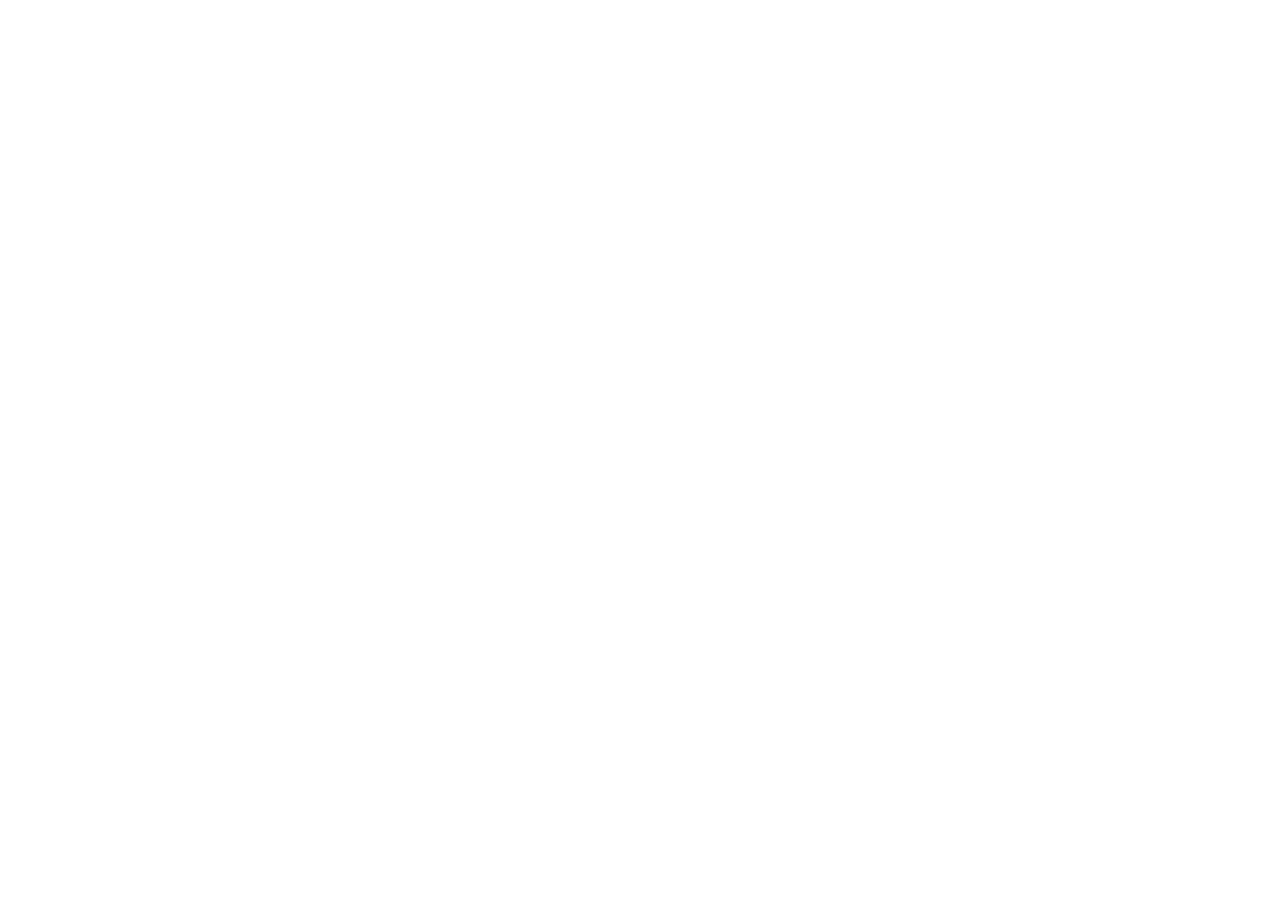
==== fakeApi/index.html @ 9081e278 "fakeApi" ====
<!DOCTYPE html>
<html lang="en">
<head>
    <meta charset="UTF-8">
    <meta name="viewport" content="width=device-width, initial-scale=1.0">
    <title>Document</title>
</head>
<body>
    <script src="./main.js"></script>
</body>
</html>
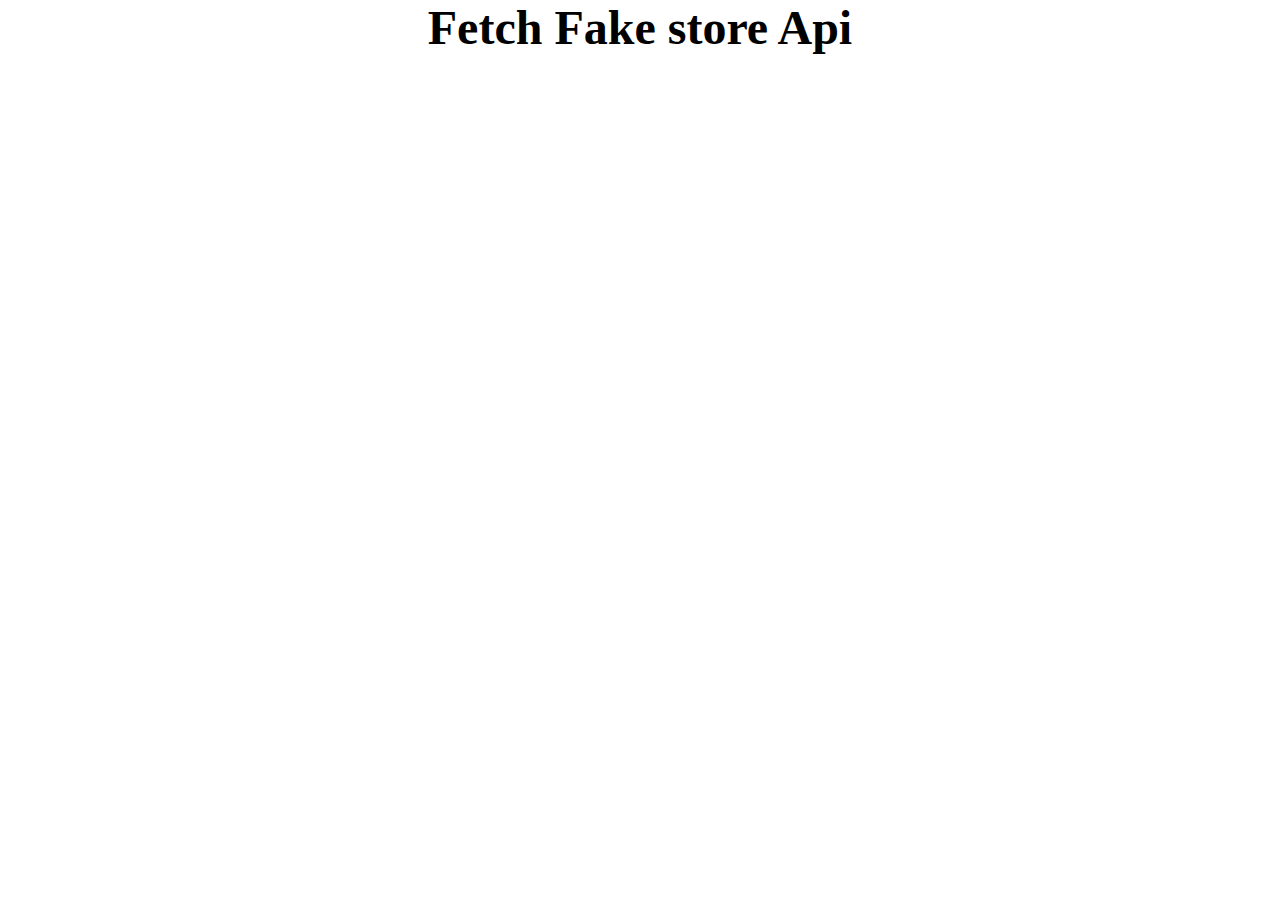
==== commit 38036ee8: "fakeApi" ====
--- a/fakeApi/index.html
+++ b/fakeApi/index.html
@@ -4,8 +4,17 @@
     <meta charset="UTF-8">
     <meta name="viewport" content="width=device-width, initial-scale=1.0">
     <title>Document</title>
+    <link rel="stylesheet" href="style.css">
 </head>
 <body>
+
+
+
+    <h1 class="heading">Fetch Fake store Api </h1>
+    <div id="cards">
+        
+    
+    </div>
     <script src="./main.js"></script>
 </body>
 </html>--- a/fakeApi/style.css
+++ b/fakeApi/style.css
@@ -0,0 +1,38 @@
+* {
+    padding: 0;
+    margin: 0;
+    box-sizing: border-box;
+}
+
+.heading {
+    text-align: center;
+    font-size: 3rem;
+    margin-bottom: 1.5rem;
+
+}
+
+#cards {
+    display: flex;
+    justify-content: space-around;
+    flex-wrap: wrap;
+}
+.card {
+    width: 23%;
+    box-shadow: 0 0 4px 3px gray;
+    text-align: center;
+    padding: 1.5rem;
+    margin-bottom: 2rem;
+}
+.image {
+    width: 80%;
+}
+
+.title {
+    font-size: 1.3rem;
+}
+.category, .price {
+    font-weight: bold;
+    margin: 1rem;
+    font-size: 1.2rem;
+    text-transform: capitalize;
+}